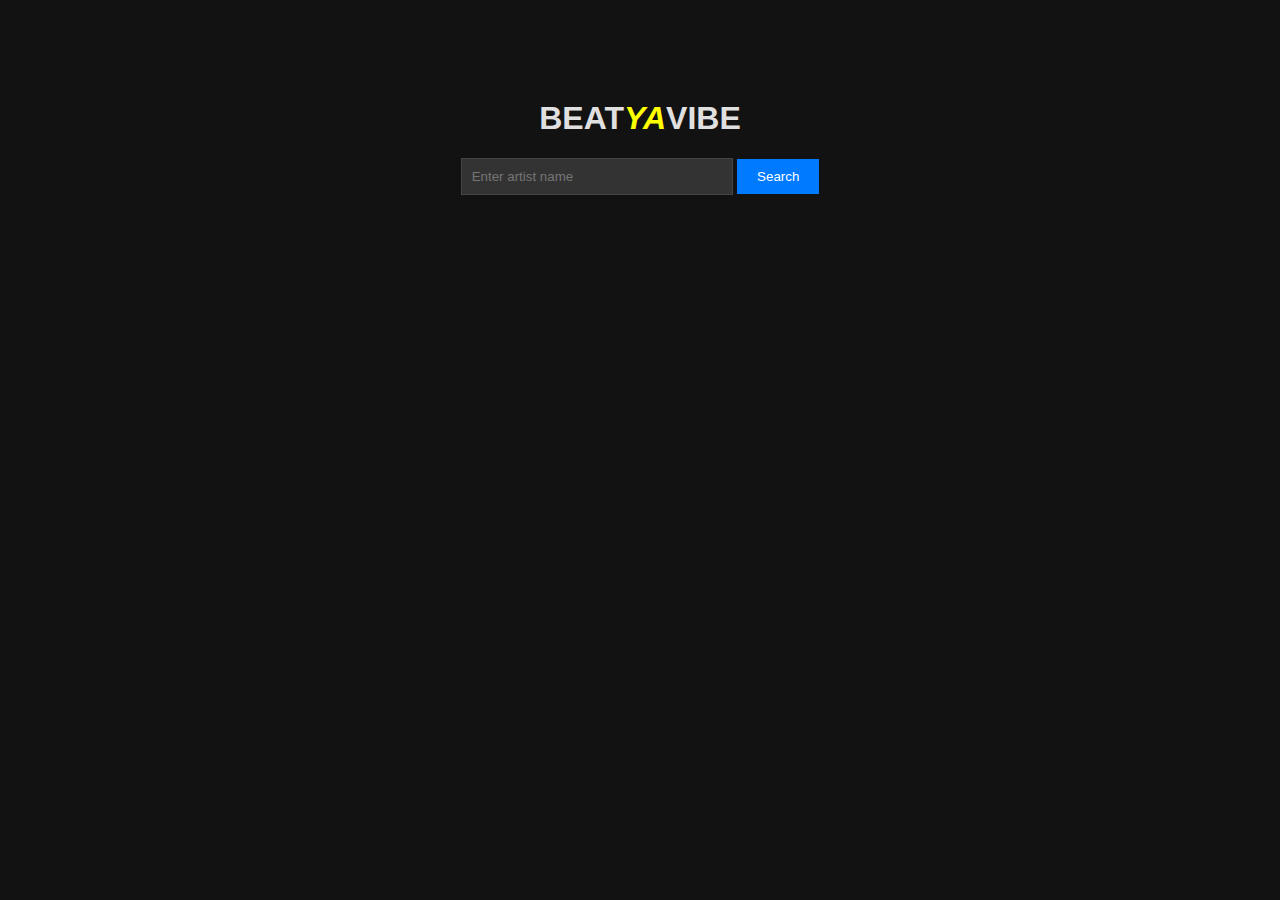
==== frontend/index.html @ 23899886 "end" ====
<!DOCTYPE html>
<html lang="en">
<head>
  <meta charset="UTF-8">
  <meta name="viewport" content="width=device-width, initial-scale=1.0">
  <title>BEATYAVIBE</title>
  <!-- Bootstrap CSS -->
  <link
    href="https://cdn.jsdelivr.net/npm/bootstrap@5.3.0-alpha3/dist/css/bootstrap.min.css"
    rel="stylesheet"
    integrity="sha384-YTDztP+gLsjhUUtV1I+hNPTC8b6D96ptbe7GkU2Zx5Sh8uKfB0iPbJEuox2+agkM"
    crossorigin="anonymous"
  >
  <link rel="stylesheet" href="styles.css">
</head>
<body>
  <div class="container mt-5 text-center">
    <h1 class="mb-4">BEAT<span class="highlight">YA</span>VIBE</h1>
    <div id="search" class="input-group mb-4 w-50 mx-auto">
      <input
        type="text"
        id="artist"
        class="form-control"
        placeholder="Enter artist name"
        aria-label="Enter artist name"
      >
      <button id="searchButton" class="btn btn-primary">Search</button>
    </div>
    <div id="error" class="text-danger d-none" role="alert"></div>
    <ul id="results" class="list-unstyled"></ul>
  </div>
  
  <!-- Bootstrap JavaScript (Optional, for interactive components) -->
  <script src="https://cdn.jsdelivr.net/npm/bootstrap@5.3.0-alpha3/dist/js/bootstrap.bundle.min.js"></script>
  <script src="script.js"></script>
</body>
</html>
---- frontend/styles.css ----
body {
  font-family: Arial, sans-serif;
  margin: 0;
  padding: 0;
  background: #121212;
  color: #e0e0e0;
  text-align: center;
}

.container {
  margin-top: 100px;
}

#artist {
  padding: 10px;
  width: 250px;
  background: #333;
  color: #e0e0e0;
  border: 1px solid #444;
}

#searchButton {
  padding: 10px 20px;
  background: #007bff;
  color: #fff;
  border: none;
  cursor: pointer;
}

#searchButton:hover {
  background: #0056b3;
}

#results {
  list-style: none;
  padding: 0;
  max-width: 600px;
  margin: 0 auto;
}

#results li {
  margin: 10px 0;
  background: #333;
  padding: 10px;
  border-radius: 5px;
}

#error {
  color: #ff4c4c;
  padding: 0;
}

.highlight {
  color: #ff0;
  font-style: italic;
}
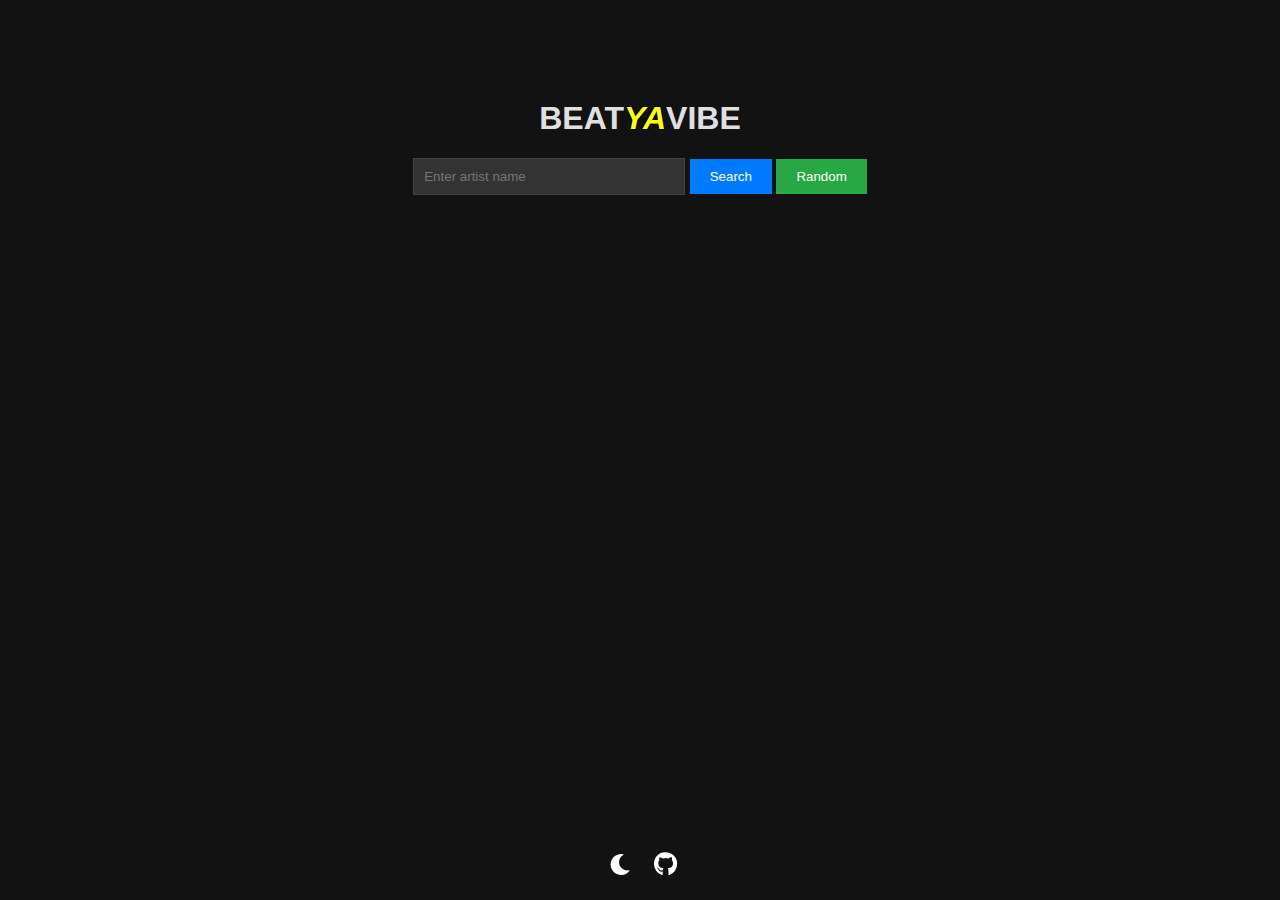
==== commit b4feff3f: "END yaho" ====
--- a/frontend/index.html
+++ b/frontend/index.html
@@ -11,11 +11,17 @@
     integrity="sha384-YTDztP+gLsjhUUtV1I+hNPTC8b6D96ptbe7GkU2Zx5Sh8uKfB0iPbJEuox2+agkM"
     crossorigin="anonymous"
   >
+  <!-- Font Awesome CSS -->
+  <link
+    href="https://cdnjs.cloudflare.com/ajax/libs/font-awesome/6.0.0-beta3/css/all.min.css"
+    rel="stylesheet"
+  >
   <link rel="stylesheet" href="styles.css">
 </head>
 <body>
   <div class="container mt-5 text-center">
     <h1 class="mb-4">BEAT<span class="highlight">YA</span>VIBE</h1>
+
     <div id="search" class="input-group mb-4 w-50 mx-auto">
       <input
         type="text"
@@ -25,12 +31,26 @@
         aria-label="Enter artist name"
       >
       <button id="searchButton" class="btn btn-primary">Search</button>
+      <button id="randomButton" class="btn btn-primary">Random</button>
     </div>
     <div id="error" class="text-danger d-none" role="alert"></div>
     <ul id="results" class="list-unstyled"></ul>
   </div>
-  
-  <!-- Bootstrap JavaScript (Optional, for interactive components) -->
+
+  <!-- Footer -->
+  <footer class="footer mt-5 text-center">
+    <!-- 다크/화이트 전환 아이콘 -->
+    <button id="themeToggle" class="theme-toggle">
+      <i class="fas fa-moon"></i>
+    </button>
+    
+    <!-- 깃허브 링크 -->
+    <a href="https://github.com/your-github-repo" target="_blank">
+      <i class="fab fa-github"></i>
+    </a>
+  </footer>
+
+  <!-- Bootstrap JavaScript -->
   <script src="https://cdn.jsdelivr.net/npm/bootstrap@5.3.0-alpha3/dist/js/bootstrap.bundle.min.js"></script>
   <script src="script.js"></script>
 </body>
--- a/frontend/styles.css
+++ b/frontend/styles.css
@@ -1,10 +1,10 @@
+/* 공통 스타일 */
 body {
   font-family: Arial, sans-serif;
   margin: 0;
   padding: 0;
-  background: #121212;
-  color: #e0e0e0;
   text-align: center;
+  transition: background 0.3s, color 0.3s;
 }
 
 .container {
@@ -19,16 +19,27 @@
   border: 1px solid #444;
 }
 
-#searchButton {
+#searchButton, #randomButton {
   padding: 10px 20px;
-  background: #007bff;
   color: #fff;
   border: none;
   cursor: pointer;
 }
 
+#searchButton {
+  background: #007bff;
+}
+
 #searchButton:hover {
   background: #0056b3;
+}
+
+#randomButton {
+  background: #28a745;
+}
+
+#randomButton:hover {
+  background: #218838;
 }
 
 #results {
@@ -53,4 +64,60 @@
 .highlight {
   color: #ff0;
   font-style: italic;
+  text-shadow: 
+    -1px -1px 0 #000,  
+     1px -1px 0 #000,
+    -1px  1px 0 #000,
+     1px  1px 0 #000;
+}
+
+/* 다크모드 스타일 */
+body.dark {
+  background: #121212;
+  color: #e0e0e0;
+}
+
+/* 화이트모드 스타일 */
+body.light {
+  background: #ffffff;
+  color: #000000;
+}
+
+body.light #results li {
+  background: #f9f9f9;
+}
+
+/* Footer 스타일 */
+.footer {
+  position: fixed;
+  bottom: 20px;
+  left: 0;
+  right: 0;
+  text-align: center;
+}
+
+.footer .theme-toggle {
+  background: none;
+  border: none;
+  font-size: 24px;
+  cursor: pointer;
+  transition: color 0.3s ease;
+}
+
+.footer .fa-github {
+  font-size: 24px;
+  margin-left: 10px;
+  transition: color 0.3s ease;
+}
+
+/* 다크모드 */
+body.dark .theme-toggle,
+body.dark .fa-github {
+  color: #fff; /* 달/태양 아이콘 및 깃허브 아이콘: 흰색 */
+}
+
+/* 화이트모드 */
+body.light .theme-toggle,
+body.light .fa-github {
+  color: #000; /* 달/태양 아이콘 및 깃허브 아이콘: 검정색 */
 }